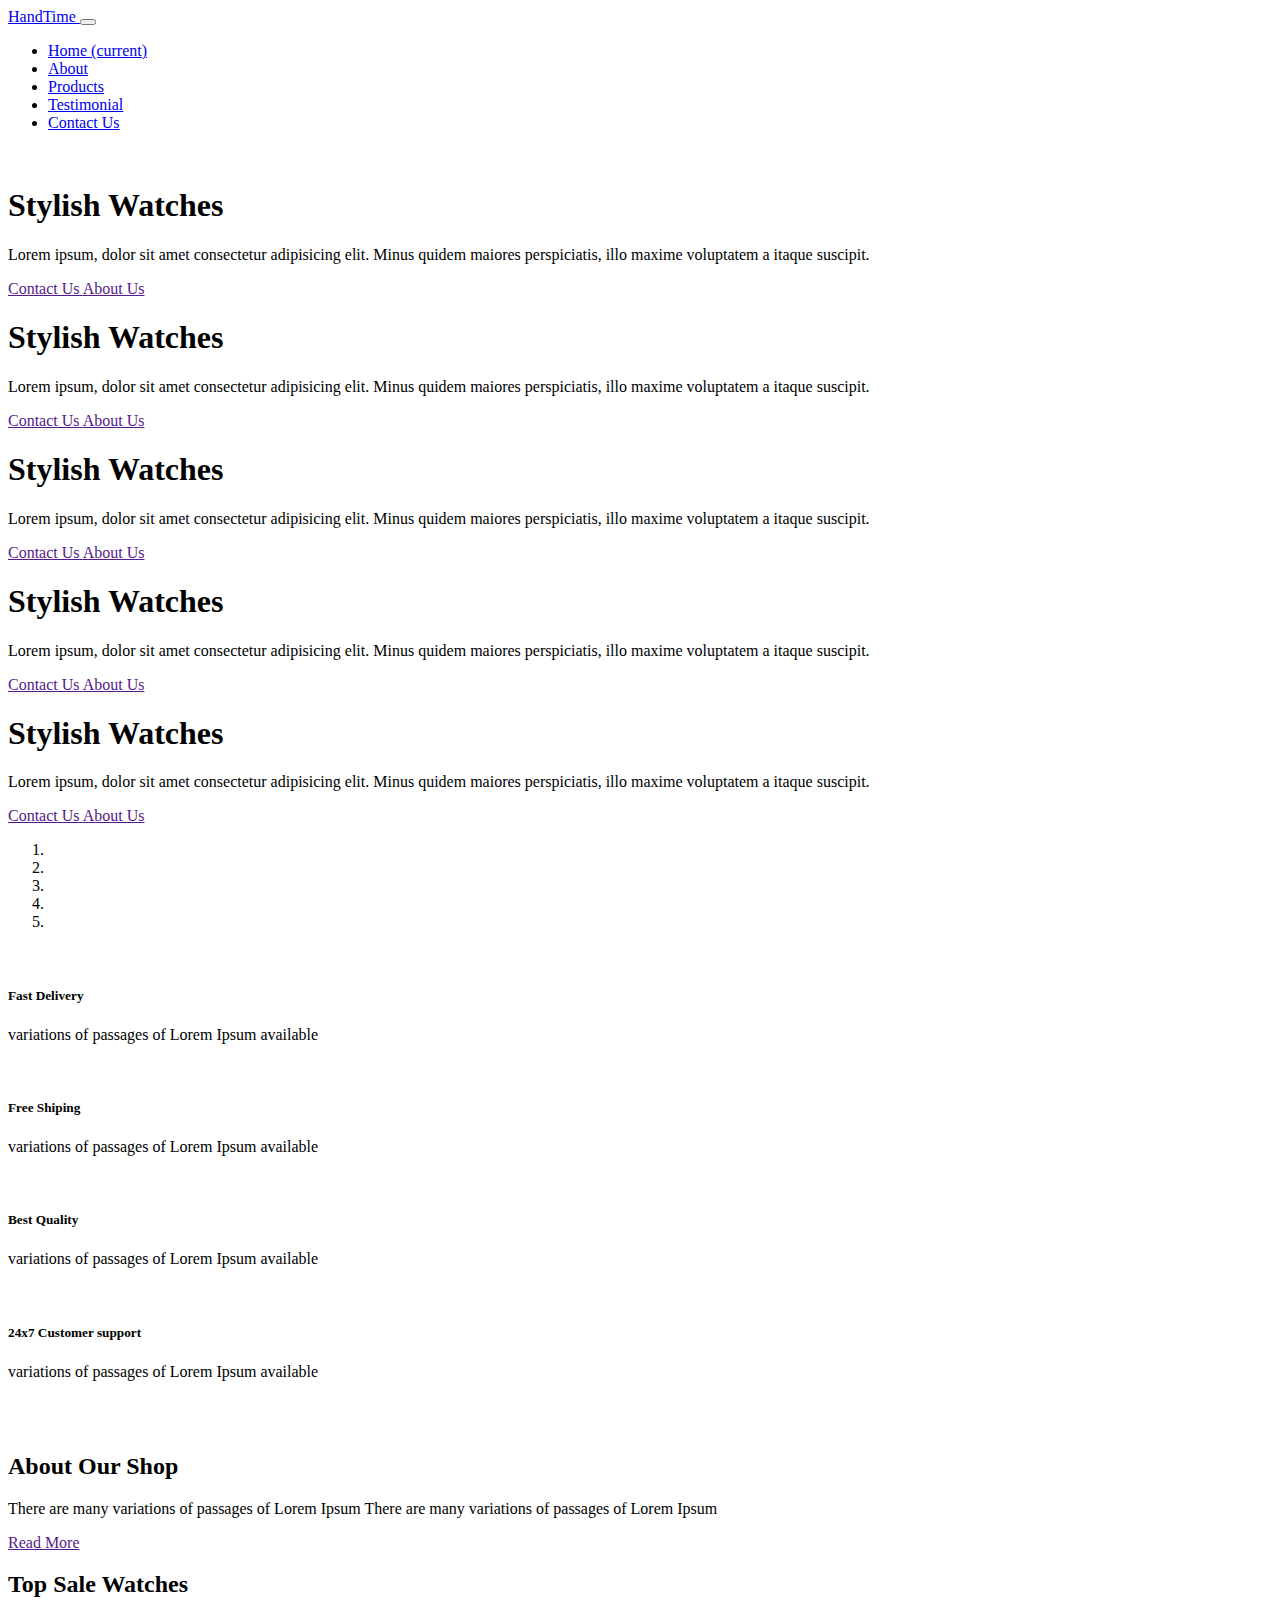
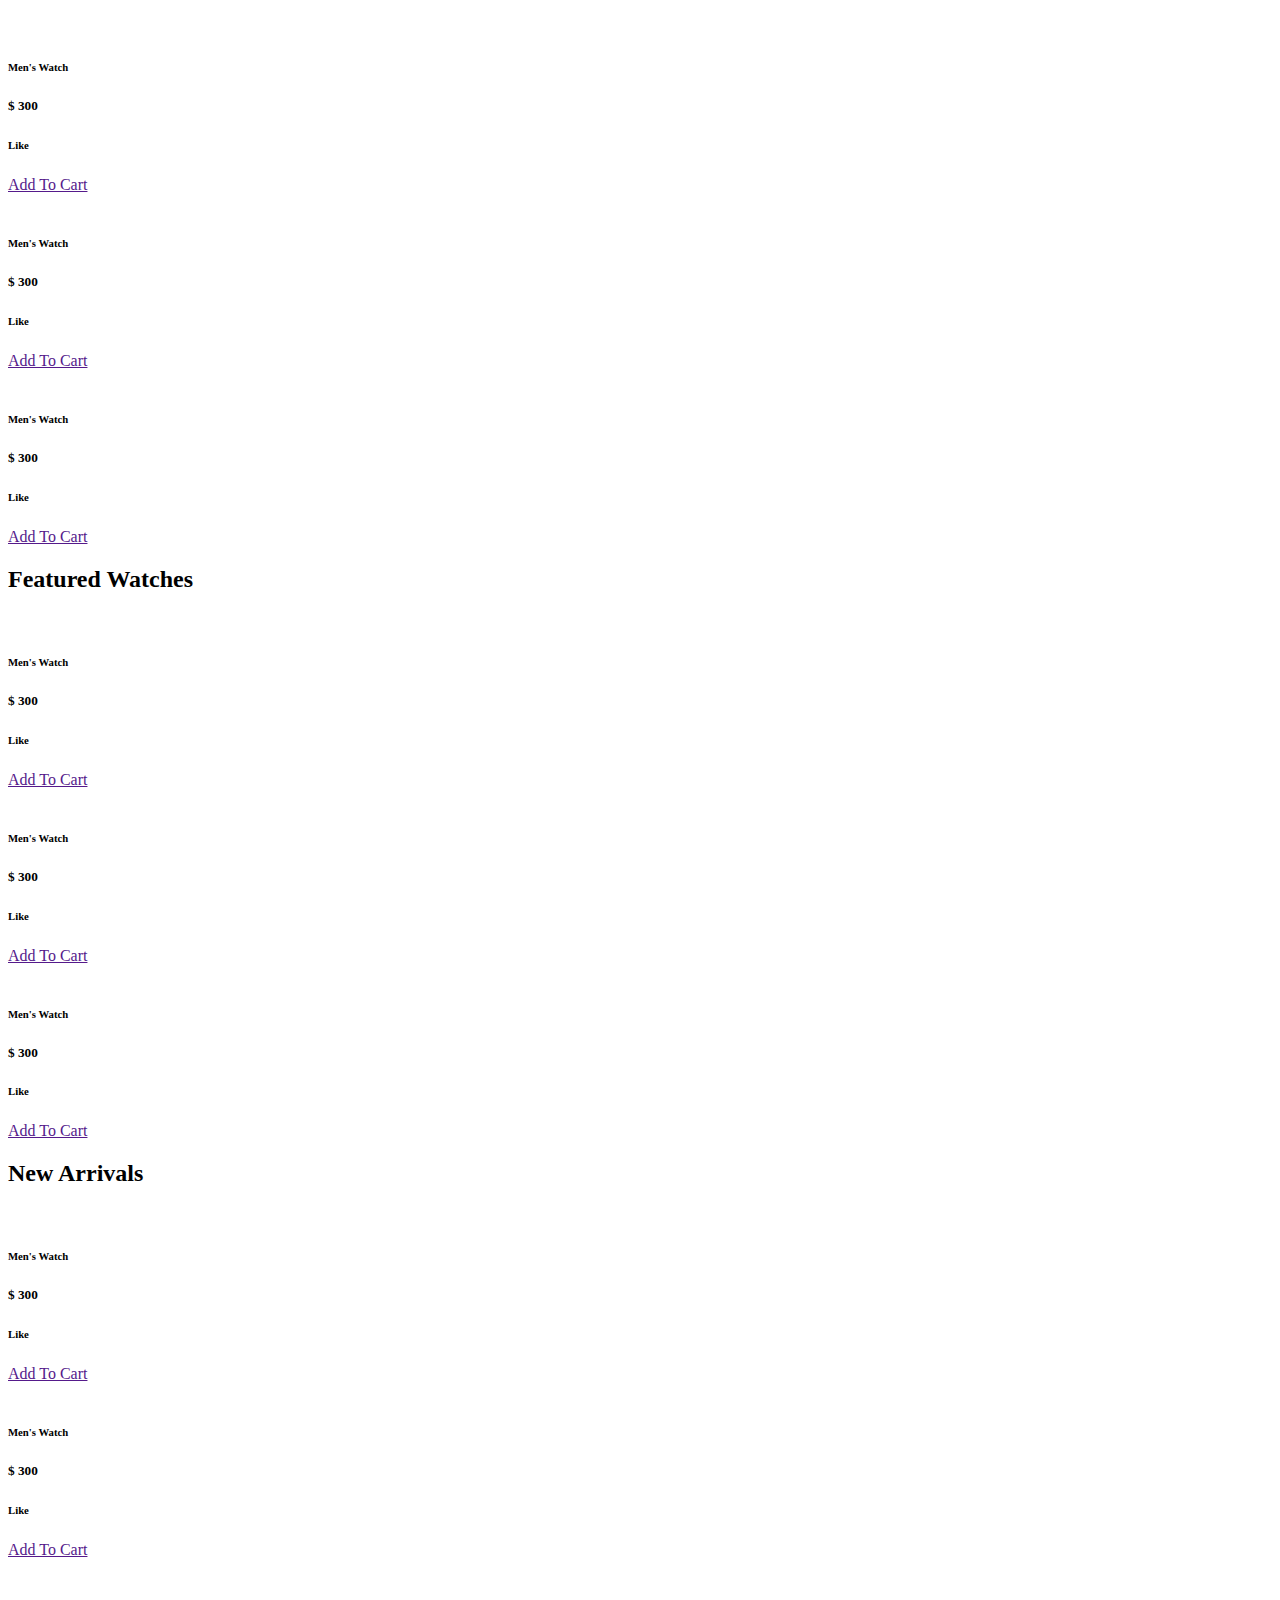
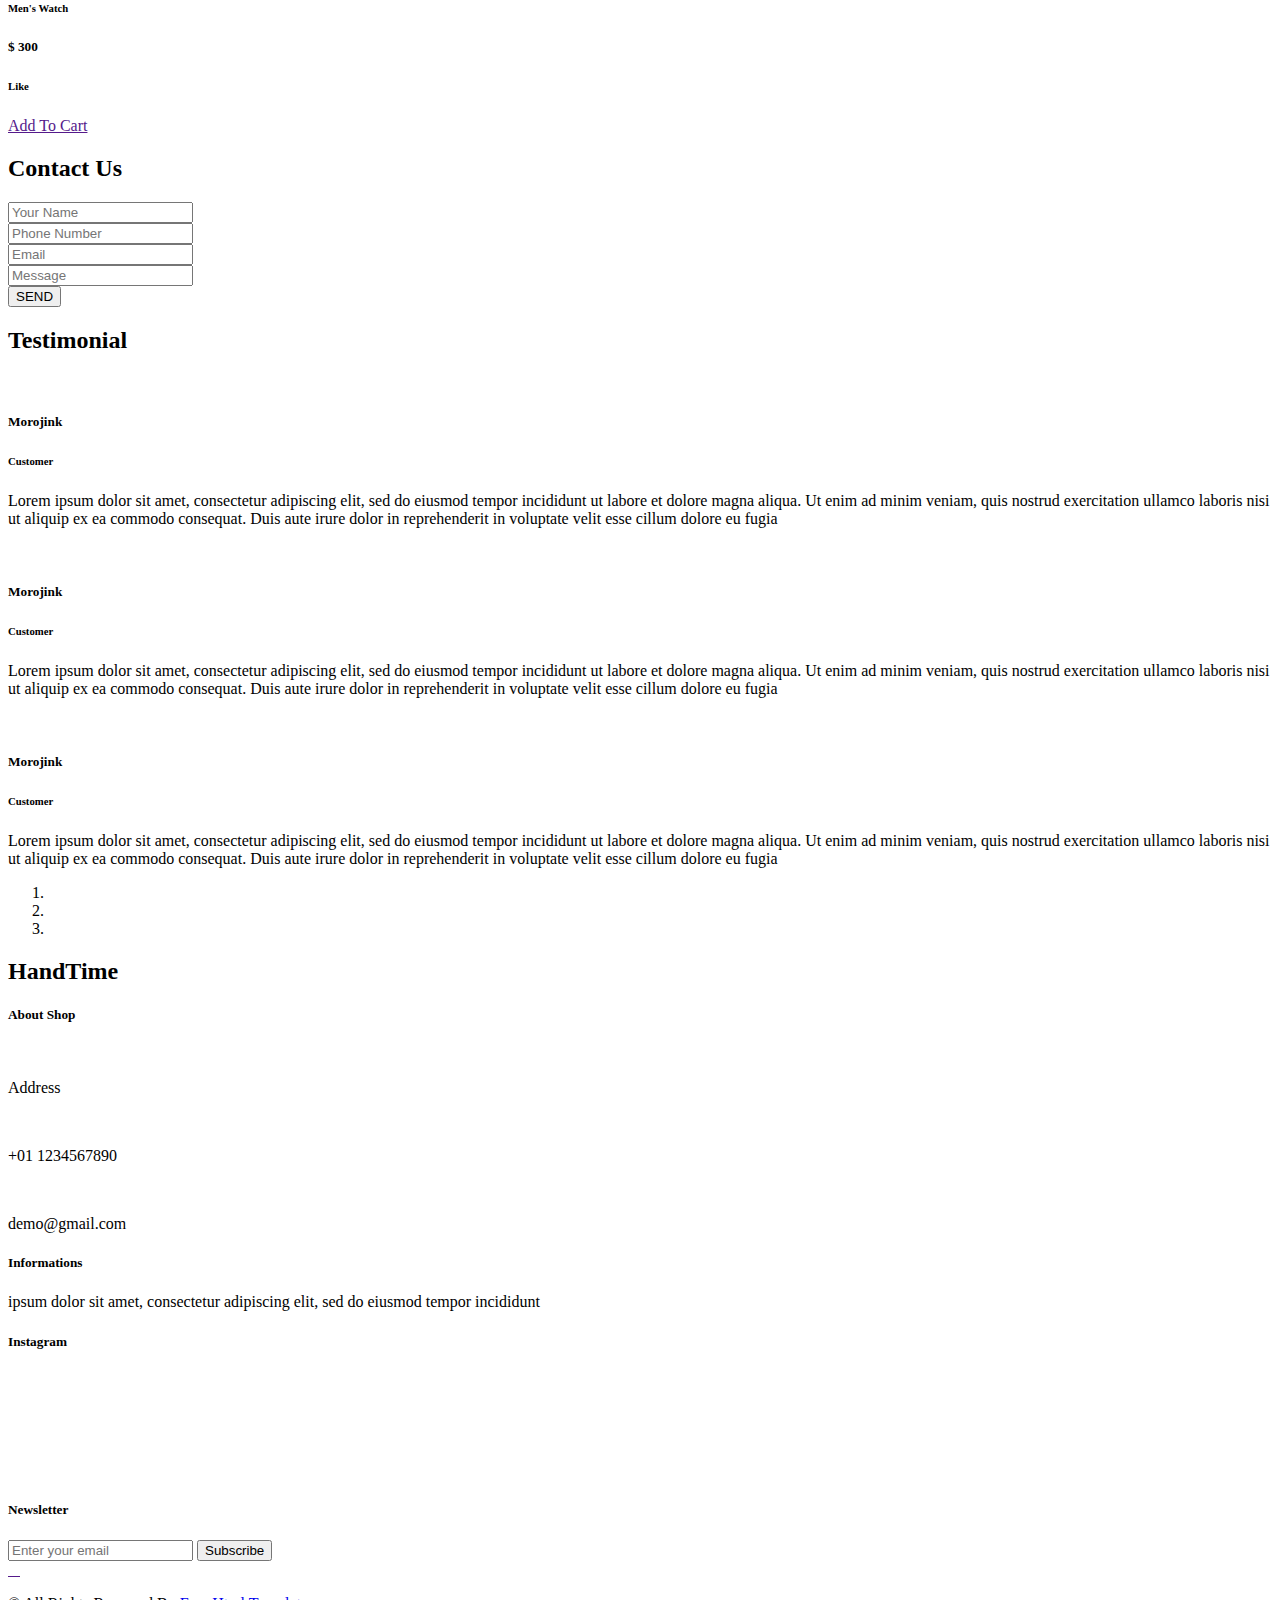
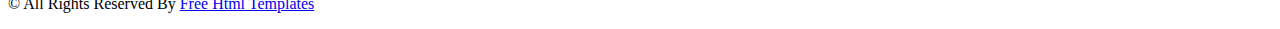
==== index.html @ 50bf7a50 "Initial" ====
<!DOCTYPE html>
<html>

<head>
  <!-- Basic -->
  <meta charset="utf-8" />
  <meta http-equiv="X-UA-Compatible" content="IE=edge" />
  <!-- Mobile Metas -->
  <meta name="viewport" content="width=device-width, initial-scale=1, shrink-to-fit=no" />
  <!-- Site Metas -->
  <link rel="icon" href="images/fevicon/fevicon.png" type="image/gif" />
  <meta name="keywords" content="" />
  <meta name="description" content="" />
  <meta name="author" content="" />

  <title>HandTime</title>


  <!-- bootstrap core css -->
  <link rel="stylesheet" type="text/css" href="css/bootstrap.css" />

  <!-- fonts style -->
  <link href="https://fonts.googleapis.com/css2?family=Roboto:wght@400;500;700;900&display=swap" rel="stylesheet">

  <!-- font awesome style -->
  <link href="css/font-awesome.min.css" rel="stylesheet" />

  <!-- Custom styles for this template -->
  <link href="css/style.css" rel="stylesheet" />
  <!-- responsive style -->
  <link href="css/responsive.css" rel="stylesheet" />

</head>

<body>

  <div class="hero_area">
    <!-- header section strats -->
    <header class="header_section">
      <div class="container-fluid">
        <nav class="navbar navbar-expand-lg custom_nav-container ">
          <a class="navbar-brand" href="index.html">
            <span>
              HandTime
            </span>
          </a>

          <button class="navbar-toggler" type="button" data-toggle="collapse" data-target="#navbarSupportedContent" aria-controls="navbarSupportedContent" aria-expanded="false" aria-label="Toggle navigation">
            <span class=""> </span>
          </button>

          <div class="collapse navbar-collapse" id="navbarSupportedContent">
            <ul class="navbar-nav  ">
              <li class="nav-item active">
                <a class="nav-link" href="index.html">Home <span class="sr-only">(current)</span></a>
              </li>
              <li class="nav-item">
                <a class="nav-link" href="about.html"> About</a>
              </li>
              <li class="nav-item">
                <a class="nav-link" href="product.html">Products</a>
              </li>
              <li class="nav-item">
                <a class="nav-link" href="testimonial.html">Testimonial</a>
              </li>
              <li class="nav-item">
                <a class="nav-link" href="contact.html">Contact Us</a>
              </li>
            </ul>
            <div class="user_optio_box">
              <a href="">
                <i class="fa fa-user" aria-hidden="true"></i>
              </a>
              <a href="">
                <i class="fa fa-shopping-cart" aria-hidden="true"></i>
              </a>
            </div>
          </div>
        </nav>
      </div>
    </header>
    <!-- end header section -->
    <!-- slider section -->
    <section class="slider_section ">
      <div class="slider_bg_box">
        <img src="images/slider-bg.jpg" alt="">
      </div>
      <div id="customCarousel1" class="carousel slide" data-ride="carousel">
        <div class="carousel-inner">
          <div class="carousel-item active">
            <div class="container ">
              <div class="row">
                <div class="col-md-7">
                  <div class="detail-box">
                    <h1>
                      Stylish Watches
                    </h1>
                    <p>
                      Lorem ipsum, dolor sit amet consectetur adipisicing elit. Minus quidem maiores perspiciatis, illo maxime voluptatem a itaque suscipit.
                    </p>
                    <div class="btn-box">
                      <a href="" class="btn1">
                        Contact Us
                      </a>
                      <a href="" class="btn2">
                        About Us
                      </a>
                    </div>
                  </div>
                </div>
              </div>
            </div>
          </div>
          <div class="carousel-item">
            <div class="container ">
              <div class="row">
                <div class="col-md-7">
                  <div class="detail-box">
                    <h1>
                      Stylish Watches
                    </h1>
                    <p>
                      Lorem ipsum, dolor sit amet consectetur adipisicing elit. Minus quidem maiores perspiciatis, illo maxime voluptatem a itaque suscipit.
                    </p>
                    <div class="btn-box">
                      <a href="" class="btn1">
                        Contact Us
                      </a>
                      <a href="" class="btn2">
                        About Us
                      </a>
                    </div>
                  </div>
                </div>
              </div>
            </div>
          </div>
          <div class="carousel-item">
            <div class="container ">
              <div class="row">
                <div class="col-md-7">
                  <div class="detail-box">
                    <h1>
                      Stylish Watches
                    </h1>
                    <p>
                      Lorem ipsum, dolor sit amet consectetur adipisicing elit. Minus quidem maiores perspiciatis, illo maxime voluptatem a itaque suscipit.
                    </p>
                    <div class="btn-box">
                      <a href="" class="btn1">
                        Contact Us
                      </a>
                      <a href="" class="btn2">
                        About Us
                      </a>
                    </div>
                  </div>
                </div>
              </div>
            </div>
          </div>
          <div class="carousel-item">
            <div class="container ">
              <div class="row">
                <div class="col-md-7">
                  <div class="detail-box">
                    <h1>
                      Stylish Watches
                    </h1>
                    <p>
                      Lorem ipsum, dolor sit amet consectetur adipisicing elit. Minus quidem maiores perspiciatis, illo maxime voluptatem a itaque suscipit.
                    </p>
                    <div class="btn-box">
                      <a href="" class="btn1">
                        Contact Us
                      </a>
                      <a href="" class="btn2">
                        About Us
                      </a>
                    </div>
                  </div>
                </div>
              </div>
            </div>
          </div>
          <div class="carousel-item">
            <div class="container ">
              <div class="row">
                <div class="col-md-7">
                  <div class="detail-box">
                    <h1>
                      Stylish Watches
                    </h1>
                    <p>
                      Lorem ipsum, dolor sit amet consectetur adipisicing elit. Minus quidem maiores perspiciatis, illo maxime voluptatem a itaque suscipit.
                    </p>
                    <div class="btn-box">
                      <a href="" class="btn1">
                        Contact Us
                      </a>
                      <a href="" class="btn2">
                        About Us
                      </a>
                    </div>
                  </div>
                </div>
              </div>
            </div>
          </div>
        </div>
        <ol class="carousel-indicators">
          <li data-target="#customCarousel1" data-slide-to="0" class="active"></li>
          <li data-target="#customCarousel1" data-slide-to="1"></li>
          <li data-target="#customCarousel1" data-slide-to="2"></li>
          <li data-target="#customCarousel1" data-slide-to="3"></li>
          <li data-target="#customCarousel1" data-slide-to="4"></li>
        </ol>
      </div>

    </section>
    <!-- end slider section -->
  </div>


  <!-- service section -->

  <section class="service_section">
    <div class="container-fluid">
      <div class="row">
        <div class="col-md-6 col-lg-3">
          <div class="box ">
            <div class="img-box">
              <img src="images/feature-1.png" alt="">
            </div>
            <div class="detail-box">
              <h5>
                Fast Delivery
              </h5>
              <p>
                variations of passages of Lorem Ipsum available
              </p>
            </div>
          </div>
        </div>
        <div class="col-md-6 col-lg-3">
          <div class="box ">
            <div class="img-box">
              <img src="images/feature-2.png" alt="">
            </div>
            <div class="detail-box">
              <h5>
                Free Shiping
              </h5>
              <p>
                variations of passages of Lorem Ipsum available
              </p>
            </div>
          </div>
        </div>
        <div class="col-md-6 col-lg-3">
          <div class="box ">
            <div class="img-box">
              <img src="images/feature-3.png" alt="">
            </div>
            <div class="detail-box">
              <h5>
                Best Quality
              </h5>
              <p>
                variations of passages of Lorem Ipsum available
              </p>
            </div>
          </div>
        </div>
        <div class="col-md-6 col-lg-3">
          <div class="box ">
            <div class="img-box">
              <img src="images/feature-4.png" alt="">
            </div>
            <div class="detail-box">
              <h5>
                24x7 Customer support
              </h5>
              <p>
                variations of passages of Lorem Ipsum available
              </p>
            </div>
          </div>
        </div>
      </div>
    </div>
  </section>

  <!-- end service section -->


  <!-- about section -->

  <section class="about_section layout_padding">
    <div class="container-fluid">
      <div class="row">
        <div class="col-md-6">
          <div class="img_container">
            <div class="img-box b1">
              <img src="images/a-1.jpg" alt="">
            </div>
            <div class="img-box b2">
              <img src="images/a-2.jpg" alt="">
            </div>
          </div>
        </div>
        <div class="col-md-6">
          <div class="detail-box">
            <h2>
              About Our Shop
            </h2>
            <p>
              There are many variations of passages of Lorem Ipsum
              There are many variations of
              passages of Lorem Ipsum
            </p>
            <a href="">
              Read More
            </a>
          </div>
        </div>
      </div>
    </div>
  </section>
  <!-- end about section -->


  <!-- product section -->

  <section class="product_section ">
    <div class="container">
      <div class="product_heading">
        <h2>
          Top Sale Watches
        </h2>
      </div>
      <div class="product_container">
        <div class="box">
          <div class="box-content">
            <div class="img-box">
              <img src="images/w1.png" alt="">
            </div>
            <div class="detail-box">
              <div class="text">
                <h6>
                  Men's Watch
                </h6>
                <h5>
                  <span>$</span> 300
                </h5>
              </div>
              <div class="like">
                <h6>
                  Like
                </h6>
                <div class="star_container">
                  <i class="fa fa-star" aria-hidden="true"></i>
                  <i class="fa fa-star" aria-hidden="true"></i>
                  <i class="fa fa-star" aria-hidden="true"></i>
                  <i class="fa fa-star" aria-hidden="true"></i>
                  <i class="fa fa-star" aria-hidden="true"></i>
                </div>
              </div>
            </div>
          </div>
          <div class="btn-box">
            <a href="">
              Add To Cart
            </a>
          </div>
        </div>
        <div class="box">
          <div class="box-content">
            <div class="img-box">
              <img src="images/w2.png" alt="">
            </div>
            <div class="detail-box">
              <div class="text">
                <h6>
                  Men's Watch
                </h6>
                <h5>
                  <span>$</span> 300
                </h5>
              </div>
              <div class="like">
                <h6>
                  Like
                </h6>
                <div class="star_container">
                  <i class="fa fa-star" aria-hidden="true"></i>
                  <i class="fa fa-star" aria-hidden="true"></i>
                  <i class="fa fa-star" aria-hidden="true"></i>
                  <i class="fa fa-star" aria-hidden="true"></i>
                  <i class="fa fa-star" aria-hidden="true"></i>
                </div>
              </div>
            </div>
          </div>
          <div class="btn-box">
            <a href="">
              Add To Cart
            </a>
          </div>
        </div>
        <div class="box">
          <div class="box-content">
            <div class="img-box">
              <img src="images/w3.png" alt="">
            </div>
            <div class="detail-box">
              <div class="text">
                <h6>
                  Men's Watch
                </h6>
                <h5>
                  <span>$</span> 300
                </h5>
              </div>
              <div class="like">
                <h6>
                  Like
                </h6>
                <div class="star_container">
                  <i class="fa fa-star" aria-hidden="true"></i>
                  <i class="fa fa-star" aria-hidden="true"></i>
                  <i class="fa fa-star" aria-hidden="true"></i>
                  <i class="fa fa-star" aria-hidden="true"></i>
                  <i class="fa fa-star" aria-hidden="true"></i>
                </div>
              </div>
            </div>
          </div>
          <div class="btn-box">
            <a href="">
              Add To Cart
            </a>
          </div>
        </div>
      </div>
    </div>
  </section>

  <!-- end product section -->


  <!-- product section -->

  <section class="product_section ">
    <div class="container">
      <div class="product_heading">
        <h2>
          Featured Watches
        </h2>
      </div>
      <div class="product_container">
        <div class="box">
          <div class="box-content">
            <div class="img-box">
              <img src="images/w4.png" alt="">
            </div>
            <div class="detail-box">
              <div class="text">
                <h6>
                  Men's Watch
                </h6>
                <h5>
                  <span>$</span> 300
                </h5>
              </div>
              <div class="like">
                <h6>
                  Like
                </h6>
                <div class="star_container">
                  <i class="fa fa-star" aria-hidden="true"></i>
                  <i class="fa fa-star" aria-hidden="true"></i>
                  <i class="fa fa-star" aria-hidden="true"></i>
                  <i class="fa fa-star" aria-hidden="true"></i>
                  <i class="fa fa-star" aria-hidden="true"></i>
                </div>
              </div>
            </div>
          </div>
          <div class="btn-box">
            <a href="">
              Add To Cart
            </a>
          </div>
        </div>
        <div class="box">
          <div class="box-content">
            <div class="img-box">
              <img src="images/w5.png" alt="">
            </div>
            <div class="detail-box">
              <div class="text">
                <h6>
                  Men's Watch
                </h6>
                <h5>
                  <span>$</span> 300
                </h5>
              </div>
              <div class="like">
                <h6>
                  Like
                </h6>
                <div class="star_container">
                  <i class="fa fa-star" aria-hidden="true"></i>
                  <i class="fa fa-star" aria-hidden="true"></i>
                  <i class="fa fa-star" aria-hidden="true"></i>
                  <i class="fa fa-star" aria-hidden="true"></i>
                  <i class="fa fa-star" aria-hidden="true"></i>
                </div>
              </div>
            </div>
          </div>
          <div class="btn-box">
            <a href="">
              Add To Cart
            </a>
          </div>
        </div>
        <div class="box">
          <div class="box-content">
            <div class="img-box">
              <img src="images/w6.png" alt="">
            </div>
            <div class="detail-box">
              <div class="text">
                <h6>
                  Men's Watch
                </h6>
                <h5>
                  <span>$</span> 300
                </h5>
              </div>
              <div class="like">
                <h6>
                  Like
                </h6>
                <div class="star_container">
                  <i class="fa fa-star" aria-hidden="true"></i>
                  <i class="fa fa-star" aria-hidden="true"></i>
                  <i class="fa fa-star" aria-hidden="true"></i>
                  <i class="fa fa-star" aria-hidden="true"></i>
                  <i class="fa fa-star" aria-hidden="true"></i>
                </div>
              </div>
            </div>
          </div>
          <div class="btn-box">
            <a href="">
              Add To Cart
            </a>
          </div>
        </div>
      </div>
    </div>
  </section>


  <!-- end product section -->


  <!-- product section -->

  <section class="product_section ">
    <div class="container">
      <div class="product_heading">
        <h2>
          New Arrivals
        </h2>
      </div>
      <div class="product_container">
        <div class="box">
          <div class="box-content">
            <div class="img-box">
              <img src="images/w7.png" alt="">
            </div>
            <div class="detail-box">
              <div class="text">
                <h6>
                  Men's Watch
                </h6>
                <h5>
                  <span>$</span> 300
                </h5>
              </div>
              <div class="like">
                <h6>
                  Like
                </h6>
                <div class="star_container">
                  <i class="fa fa-star" aria-hidden="true"></i>
                  <i class="fa fa-star" aria-hidden="true"></i>
                  <i class="fa fa-star" aria-hidden="true"></i>
                  <i class="fa fa-star" aria-hidden="true"></i>
                  <i class="fa fa-star" aria-hidden="true"></i>
                </div>
              </div>
            </div>
          </div>
          <div class="btn-box">
            <a href="">
              Add To Cart
            </a>
          </div>
        </div>
        <div class="box">
          <div class="box-content">
            <div class="img-box">
              <img src="images/w8.png" alt="">
            </div>
            <div class="detail-box">
              <div class="text">
                <h6>
                  Men's Watch
                </h6>
                <h5>
                  <span>$</span> 300
                </h5>
              </div>
              <div class="like">
                <h6>
                  Like
                </h6>
                <div class="star_container">
                  <i class="fa fa-star" aria-hidden="true"></i>
                  <i class="fa fa-star" aria-hidden="true"></i>
                  <i class="fa fa-star" aria-hidden="true"></i>
                  <i class="fa fa-star" aria-hidden="true"></i>
                  <i class="fa fa-star" aria-hidden="true"></i>
                </div>
              </div>
            </div>
          </div>
          <div class="btn-box">
            <a href="">
              Add To Cart
            </a>
          </div>
        </div>
        <div class="box">
          <div class="box-content">
            <div class="img-box">
              <img src="images/w9.png" alt="">
            </div>
            <div class="detail-box">
              <div class="text">
                <h6>
                  Men's Watch
                </h6>
                <h5>
                  <span>$</span> 300
                </h5>
              </div>
              <div class="like">
                <h6>
                  Like
                </h6>
                <div class="star_container">
                  <i class="fa fa-star" aria-hidden="true"></i>
                  <i class="fa fa-star" aria-hidden="true"></i>
                  <i class="fa fa-star" aria-hidden="true"></i>
                  <i class="fa fa-star" aria-hidden="true"></i>
                  <i class="fa fa-star" aria-hidden="true"></i>
                </div>
              </div>
            </div>
          </div>
          <div class="btn-box">
            <a href="">
              Add To Cart
            </a>
          </div>
        </div>
      </div>
    </div>
  </section>


  <!-- end product section -->

  <!-- contact section -->
  <section class="contact_section layout_padding">
    <div class="container">
      <div class="heading_container">
        <h2>
          Contact Us
        </h2>
      </div>
      <div class="row">
        <div class="col-md-6">
          <div class="form_container">
            <form action="">
              <div>
                <input type="text" placeholder="Your Name" />
              </div>
              <div>
                <input type="text" placeholder="Phone Number" />
              </div>
              <div>
                <input type="email" placeholder="Email" />
              </div>
              <div>
                <input type="text" class="message-box" placeholder="Message" />
              </div>
              <div class="btn_box">
                <button>
                  SEND
                </button>
              </div>
            </form>
          </div>
        </div>
        <div class="col-md-6 ">
          <div class="map_container">
            <div class="map">
              <div id="googleMap"></div>
            </div>
          </div>
        </div>
      </div>
    </div>
  </section>
  <!-- end contact section -->


  <!-- client section -->
  <section class="client_section layout_padding-bottom">
    <div class="container">
      <div class="heading_container heading_center">
        <h2>
          Testimonial
        </h2>
      </div>
    </div>
    <div id="customCarousel2" class="carousel slide" data-ride="carousel">
      <div class="carousel-inner">
        <div class="carousel-item active">
          <div class="container">
            <div class="row">
              <div class="col-md-10 mx-auto">
                <div class="box">
                  <div class="img-box">
                    <img src="images/client.jpg" alt="">
                  </div>
                  <div class="detail-box">
                    <div class="client_info">
                      <div class="client_name">
                        <h5>
                          Morojink
                        </h5>
                        <h6>
                          Customer
                        </h6>
                      </div>
                      <i class="fa fa-quote-left" aria-hidden="true"></i>
                    </div>
                    <p>
                      Lorem ipsum dolor sit amet, consectetur adipiscing elit, sed do eiusmod tempor incididunt ut
                      labore
                      et
                      dolore magna aliqua. Ut enim ad minim veniam, quis nostrud exercitation ullamco laboris nisi ut
                      aliquip ex ea commodo consequat. Duis aute irure dolor in reprehenderit in voluptate velit esse
                      cillum
                      dolore eu fugia
                    </p>
                  </div>
                </div>
              </div>
            </div>
          </div>
        </div>
        <div class="carousel-item">
          <div class="container">
            <div class="row">
              <div class="col-md-10 mx-auto">
                <div class="box">
                  <div class="img-box">
                    <img src="images/client.jpg" alt="">
                  </div>
                  <div class="detail-box">
                    <div class="client_info">
                      <div class="client_name">
                        <h5>
                          Morojink
                        </h5>
                        <h6>
                          Customer
                        </h6>
                      </div>
                      <i class="fa fa-quote-left" aria-hidden="true"></i>
                    </div>
                    <p>
                      Lorem ipsum dolor sit amet, consectetur adipiscing elit, sed do eiusmod tempor incididunt ut
                      labore
                      et
                      dolore magna aliqua. Ut enim ad minim veniam, quis nostrud exercitation ullamco laboris nisi ut
                      aliquip ex ea commodo consequat. Duis aute irure dolor in reprehenderit in voluptate velit esse
                      cillum
                      dolore eu fugia
                    </p>
                  </div>
                </div>
              </div>
            </div>
          </div>
        </div>
        <div class="carousel-item">
          <div class="container">
            <div class="row">
              <div class="col-md-10 mx-auto">
                <div class="box">
                  <div class="img-box">
                    <img src="images/client.jpg" alt="">
                  </div>
                  <div class="detail-box">
                    <div class="client_info">
                      <div class="client_name">
                        <h5>
                          Morojink
                        </h5>
                        <h6>
                          Customer
                        </h6>
                      </div>
                      <i class="fa fa-quote-left" aria-hidden="true"></i>
                    </div>
                    <p>
                      Lorem ipsum dolor sit amet, consectetur adipiscing elit, sed do eiusmod tempor incididunt ut
                      labore
                      et
                      dolore magna aliqua. Ut enim ad minim veniam, quis nostrud exercitation ullamco laboris nisi ut
                      aliquip ex ea commodo consequat. Duis aute irure dolor in reprehenderit in voluptate velit esse
                      cillum
                      dolore eu fugia
                    </p>
                  </div>
                </div>
              </div>
            </div>
          </div>
        </div>
      </div>
      <ol class="carousel-indicators">
        <li data-target="#customCarousel2" data-slide-to="0" class="active"></li>
        <li data-target="#customCarousel2" data-slide-to="1"></li>
        <li data-target="#customCarousel2" data-slide-to="2"></li>
      </ol>
    </div>
  </section>
  <!-- end client section -->


  <!-- info section -->
  <section class="info_section layout_padding2">
    <div class="container">
      <div class="info_logo">
        <h2>
          HandTime
        </h2>
      </div>
      <div class="row">

        <div class="col-md-3">
          <div class="info_contact">
            <h5>
              About Shop
            </h5>
            <div>
              <div class="img-box">
                <img src="images/location-white.png" width="18px" alt="">
              </div>
              <p>
                Address
              </p>
            </div>
            <div>
              <div class="img-box">
                <img src="images/telephone-white.png" width="12px" alt="">
              </div>
              <p>
                +01 1234567890
              </p>
            </div>
            <div>
              <div class="img-box">
                <img src="images/envelope-white.png" width="18px" alt="">
              </div>
              <p>
                demo@gmail.com
              </p>
            </div>
          </div>
        </div>
        <div class="col-md-3">
          <div class="info_info">
            <h5>
              Informations
            </h5>
            <p>
              ipsum dolor sit amet, consectetur adipiscing elit, sed do eiusmod tempor incididunt
            </p>
          </div>
        </div>

        <div class="col-md-3">
          <div class="info_insta">
            <h5>
              Instagram
            </h5>
            <div class="insta_container">
              <div class="row m-0">
                <div class="col-4 px-0">
                  <a href="">
                    <div class="insta-box b-1">
                      <img src="images/w1.png" alt="">
                    </div>
                  </a>
                </div>
                <div class="col-4 px-0">
                  <a href="">
                    <div class="insta-box b-1">
                      <img src="images/w2.png" alt="">
                    </div>
                  </a>
                </div>
                <div class="col-4 px-0">
                  <a href="">
                    <div class="insta-box b-1">
                      <img src="images/w3.png" alt="">
                    </div>
                  </a>
                </div>
                <div class="col-4 px-0">
                  <a href="">
                    <div class="insta-box b-1">
                      <img src="images/w4.png" alt="">
                    </div>
                  </a>
                </div>
                <div class="col-4 px-0">
                  <a href="">
                    <div class="insta-box b-1">
                      <img src="images/w5.png" alt="">
                    </div>
                  </a>
                </div>
                <div class="col-4 px-0">
                  <a href="">
                    <div class="insta-box b-1">
                      <img src="images/w6.png" alt="">
                    </div>
                  </a>
                </div>
              </div>
            </div>
          </div>
        </div>

        <div class="col-md-3">
          <div class="info_form ">
            <h5>
              Newsletter
            </h5>
            <form action="">
              <input type="email" placeholder="Enter your email">
              <button>
                Subscribe
              </button>
            </form>
            <div class="social_box">
              <a href="">
                <img src="images/fb.png" alt="">
              </a>
              <a href="">
                <img src="images/twitter.png" alt="">
              </a>
              <a href="">
                <img src="images/linkedin.png" alt="">
              </a>
              <a href="">
                <img src="images/youtube.png" alt="">
              </a>
            </div>
          </div>
        </div>
      </div>
    </div>
  </section>

  <!-- end info_section -->

  <!-- footer section -->
  <section class="footer_section">
    <div class="container">
      <p>
        &copy; <span id="displayYear"></span> All Rights Reserved By
        <a href="https://html.design/">Free Html Templates</a>
      </p>
    </div>
  </section>
  <!-- footer section -->

  <!-- jQery -->
  <script type="text/javascript" src="js/jquery-3.4.1.min.js"></script>
  <!-- popper js -->
  <script src="https://cdn.jsdelivr.net/npm/popper.js@1.16.0/dist/umd/popper.min.js" integrity="sha384-Q6E9RHvbIyZFJoft+2mJbHaEWldlvI9IOYy5n3zV9zzTtmI3UksdQRVvoxMfooAo" crossorigin="anonymous">
  </script>
  <!-- bootstrap js -->
  <script type="text/javascript" src="js/bootstrap.js"></script>
  <!-- custom js -->
  <script type="text/javascript" src="js/custom.js"></script>
  <!-- Google Map -->
  <script src="https://maps.googleapis.com/maps/api/js?key=AIzaSyCh39n5U-4IoWpsVGUHWdqB6puEkhRLdmI&callback=myMap">
  </script>
  <!-- End Google Map -->

</body>

</html>
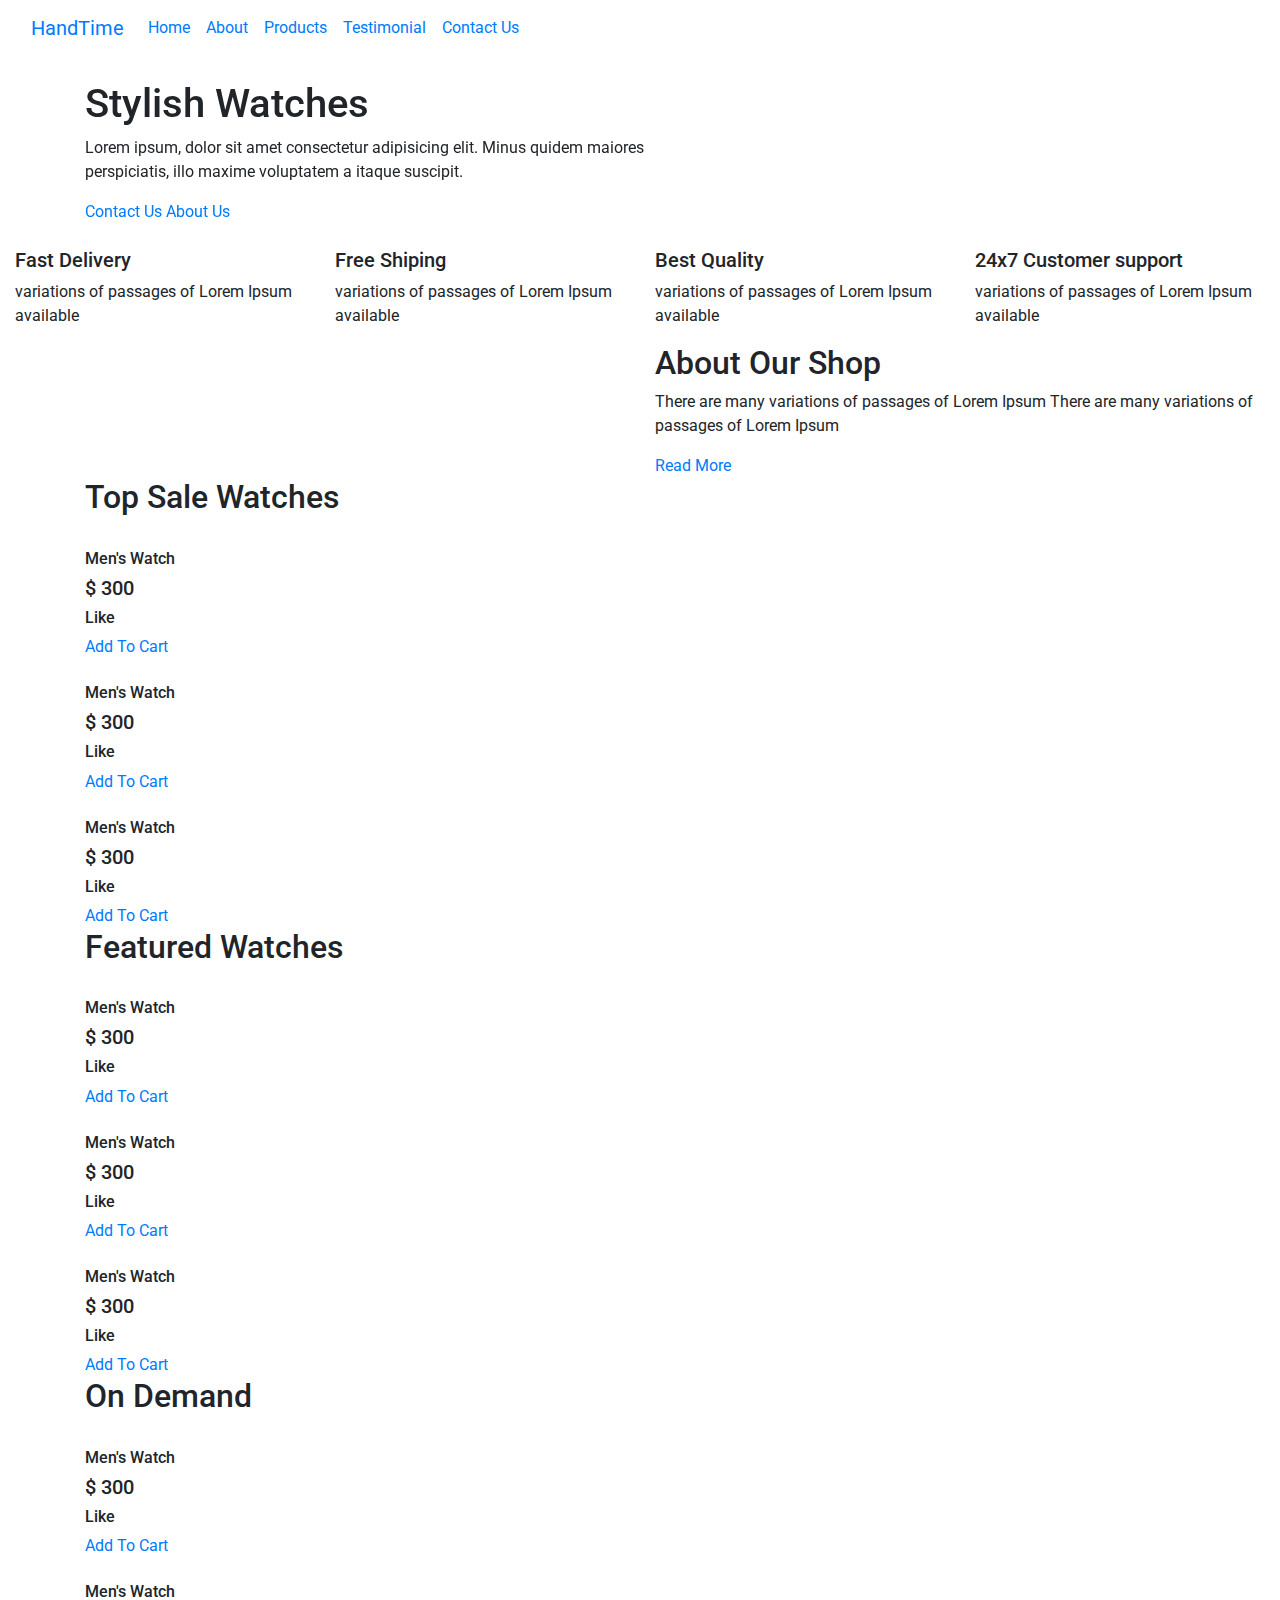
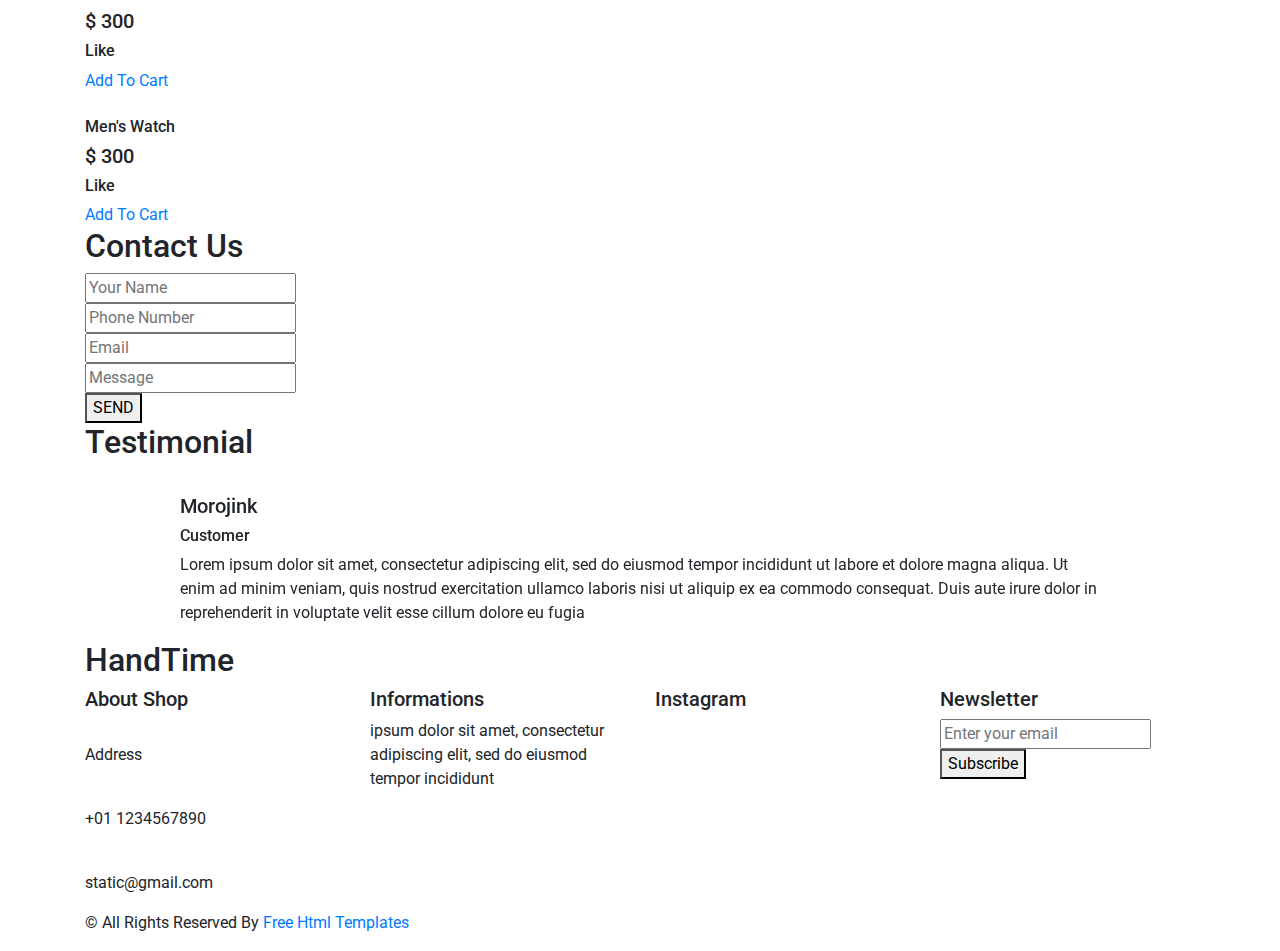
==== commit 9ab24720: "Initial" ====
--- a/index.html
+++ b/index.html
@@ -575,7 +575,7 @@
     <div class="container">
       <div class="product_heading">
         <h2>
-          New Arrivals
+          On Demand
         </h2>
       </div>
       <div class="product_container">
@@ -896,7 +896,7 @@
                 <img src="images/envelope-white.png" width="18px" alt="">
               </div>
               <p>
-                demo@gmail.com
+                static@gmail.com
               </p>
             </div>
           </div>
